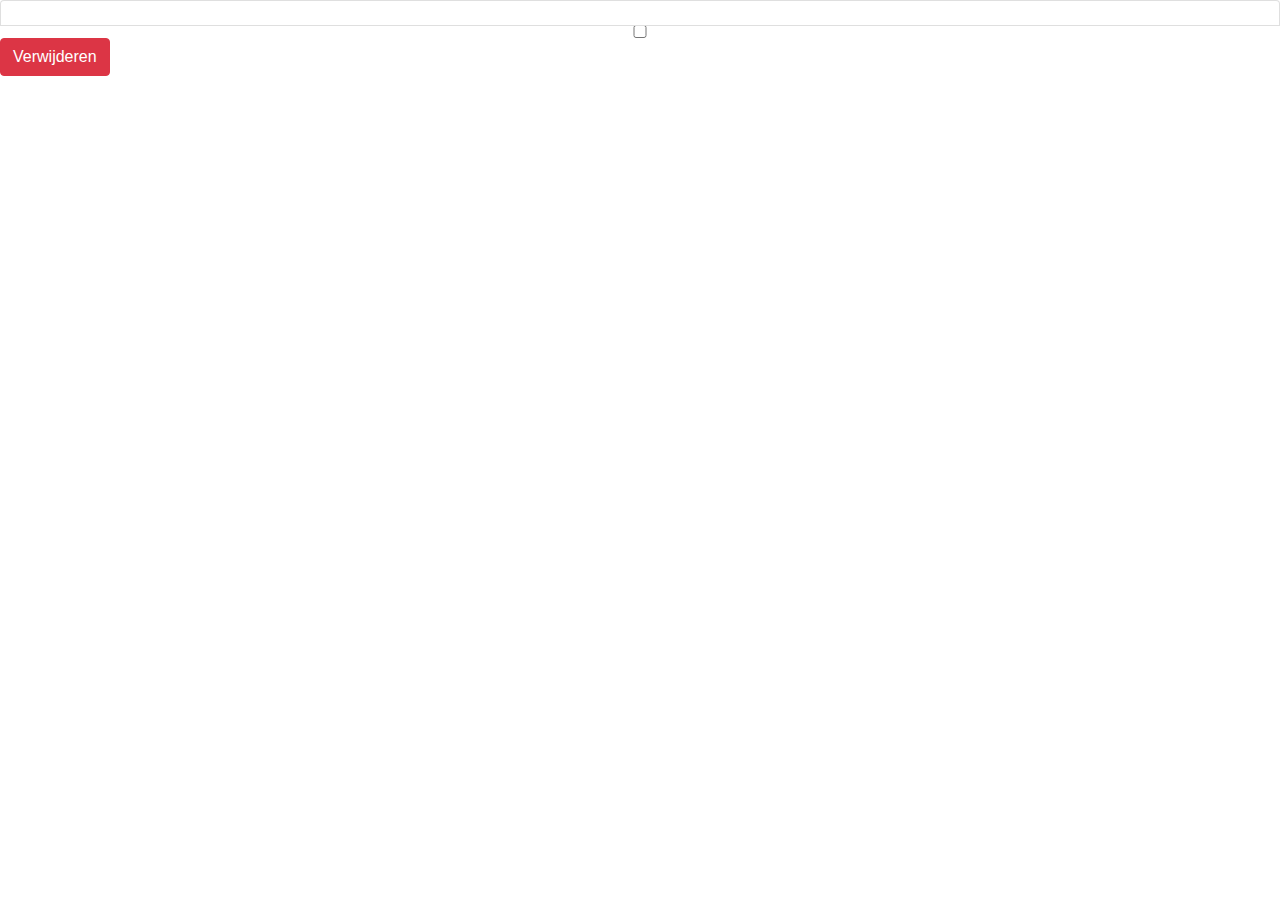
==== src/main/resources/templates/mandje.html @ 630c9ad4 "Initial commit" ====
<html lang="nl" xmlns:th="http://www.thymeleaf.org">

<head>
    <meta charset="UTF-8">
    <title>mandje</title>
    <link rel="stylesheet" href="https://stackpath.bootstrapcdn.com/bootstrap/4.3.1/css/bootstrap.min.css" integrity="sha384-ggOyR0iXCbMQv3Xipma34MD+dH/1fQ784/j6cY/iJTQUOhcWr7x9JvoRxT2MZw1T" crossorigin="anonymous">
    <link rel="stylesheet" th:href="@{/css/style.css}">
</head>
<body>
    <nav th:replace="fragments::nav"></nav>
    <form th:action="@{/mandje/verwijder}" method="post">
    <ul class="list-group"th:each="film:${filmsinmandje}">

        <li  th:text="|${film.titel}, ${film.prijs}|"class="list-group-item d-flex justify-content-between align-items-center">
        </li>
         <input type="checkbox" th:name="${film.id}" th:value="${film.id}">
    </ul>
        <button type="submit" class="btn btn-danger">Verwijderen</button>
    </form>
</div>

</body>
</html>
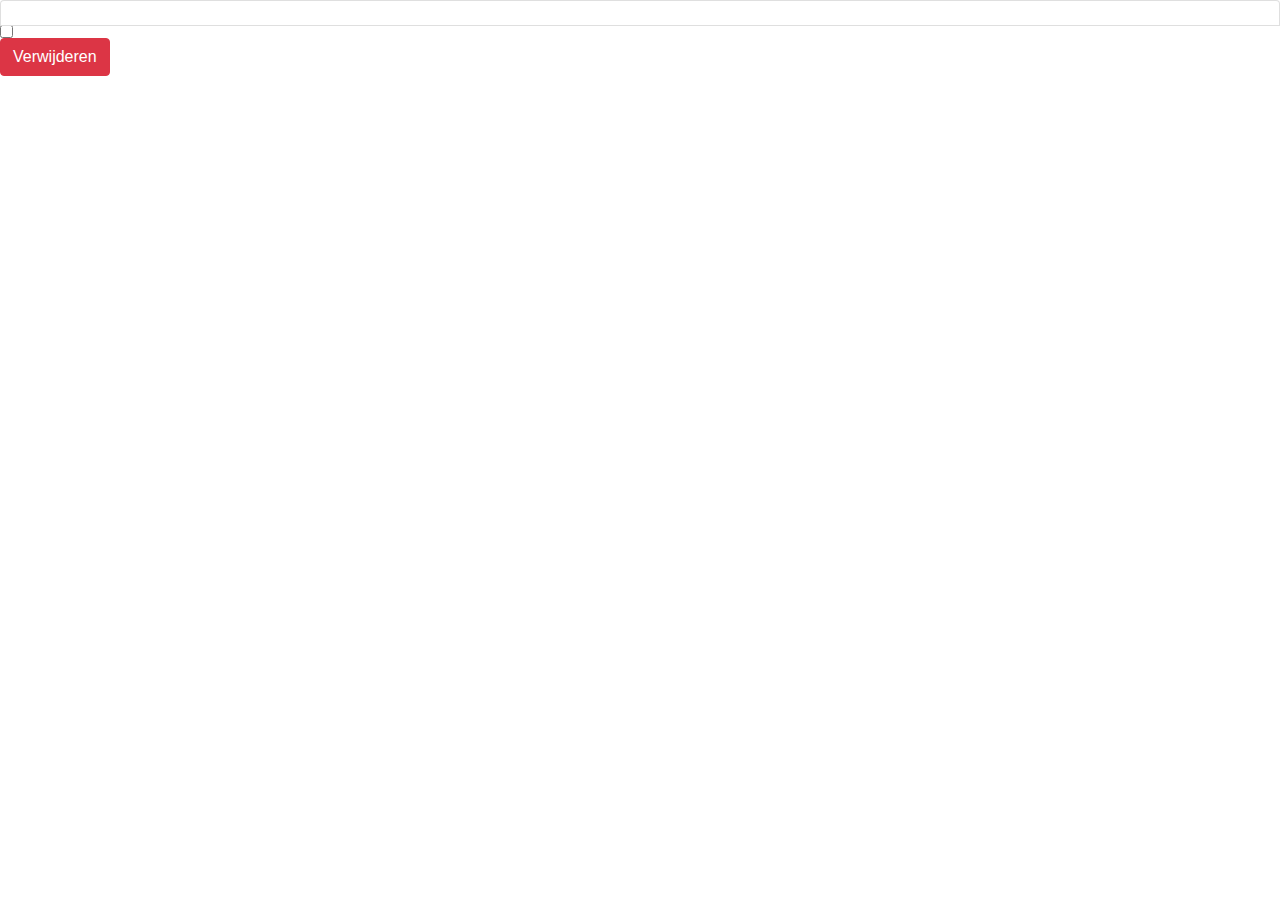
==== commit acbaa550: "Update formulier" ====
--- a/src/main/resources/templates/mandje.html
+++ b/src/main/resources/templates/mandje.html
@@ -9,13 +9,13 @@
 </head>
 <body>
     <nav th:replace="fragments::nav"></nav>
-    <form th:action="@{/mandje/verwijder}" method="post">
-    <ul class="list-group"th:each="film:${filmsinmandje}">
+    <form th:action="@{/mandje/verwijder}" method="post" enctype="text/plain">
 
-        <li  th:text="|${film.titel}, ${film.prijs}|"class="list-group-item d-flex justify-content-between align-items-center">
+        <div th:each="film:${filmsinmandje}">
+        <li   th:text="|${film.titel}, ${film.prijs}|"class="list-group-item d-flex justify-content-between align-items-center">
         </li>
          <input type="checkbox" th:name="${film.id}" th:value="${film.id}">
-    </ul>
+        </div>
         <button type="submit" class="btn btn-danger">Verwijderen</button>
     </form>
 </div>
